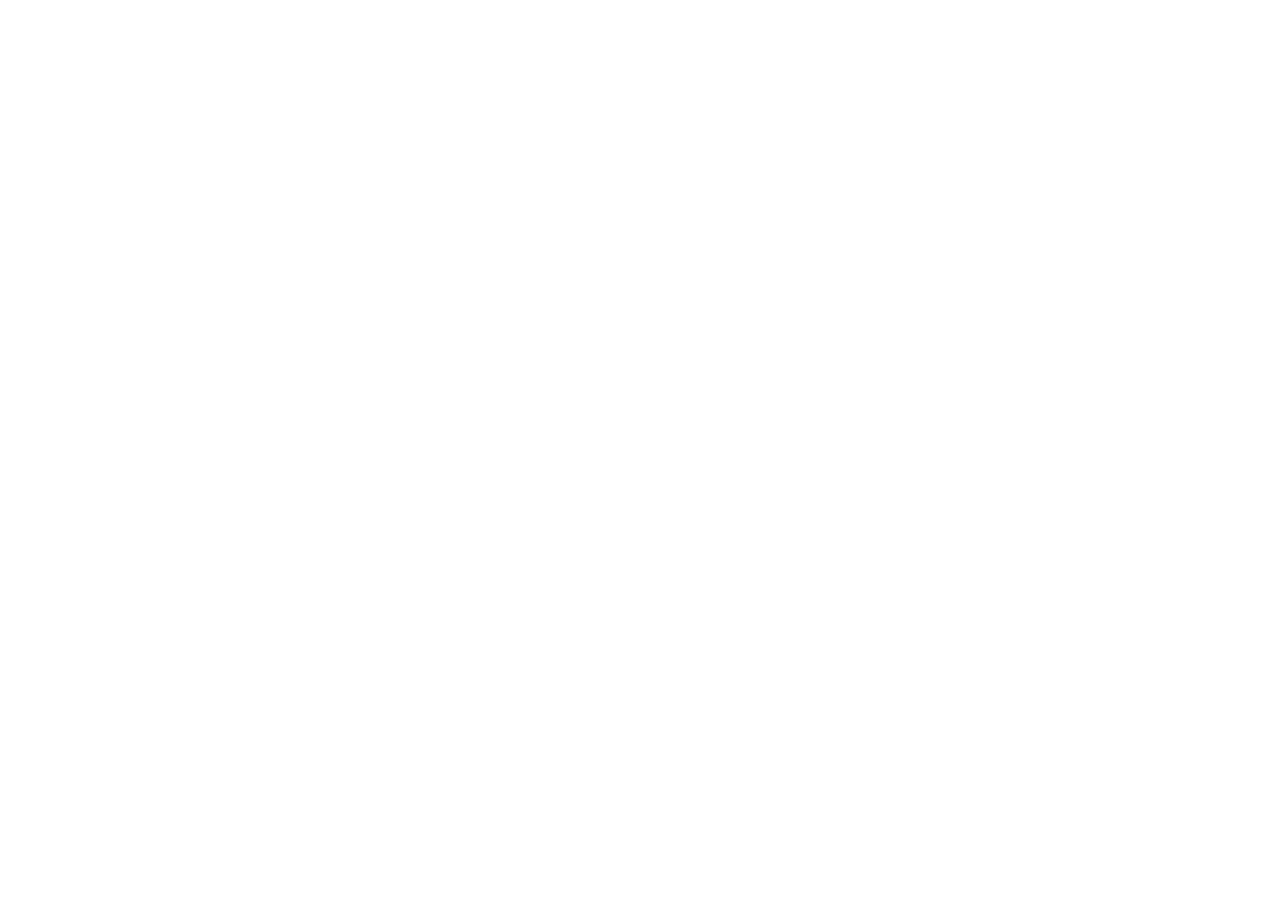
==== index.html @ 1eedc79b "init: initial commit" ====
<!DOCTYPE html>
<html lang="en">

<head>
  <meta charset="UTF-8">
  <meta http-equiv="X-UA-Compatible" content="IE=edge">
  <meta name="viewport" content="width=device-width, initial-scale=1.0">
  <title>Collection App</title>
</head>

<body>
  <main class="container">
    
  </main>
</body>

</html>
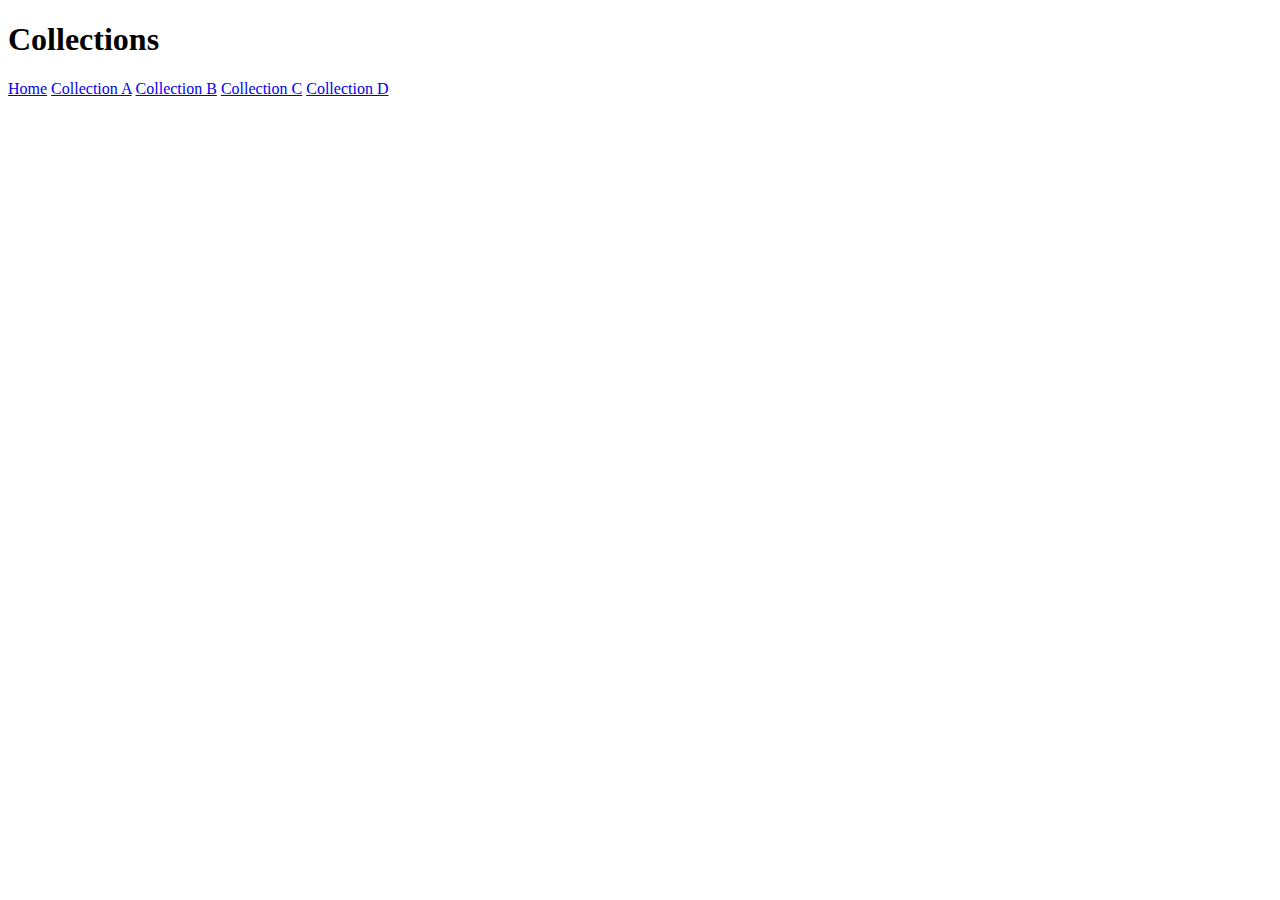
==== commit b129551d: "func: added navbar" ====
--- a/index.html
+++ b/index.html
@@ -6,12 +6,15 @@
   <meta http-equiv="X-UA-Compatible" content="IE=edge">
   <meta name="viewport" content="width=device-width, initial-scale=1.0">
   <title>Collection App</title>
+  <link rel="stylesheet" href="./styles/main.css">
 </head>
 
 <body>
   <main class="container">
-    
+    <h1 class="page-title">Collections</h1>
+    <nav class="nav-bar"></nav>
   </main>
+  <script src="./scripts/main.js" type="module"></script>
 </body>
 
 </html>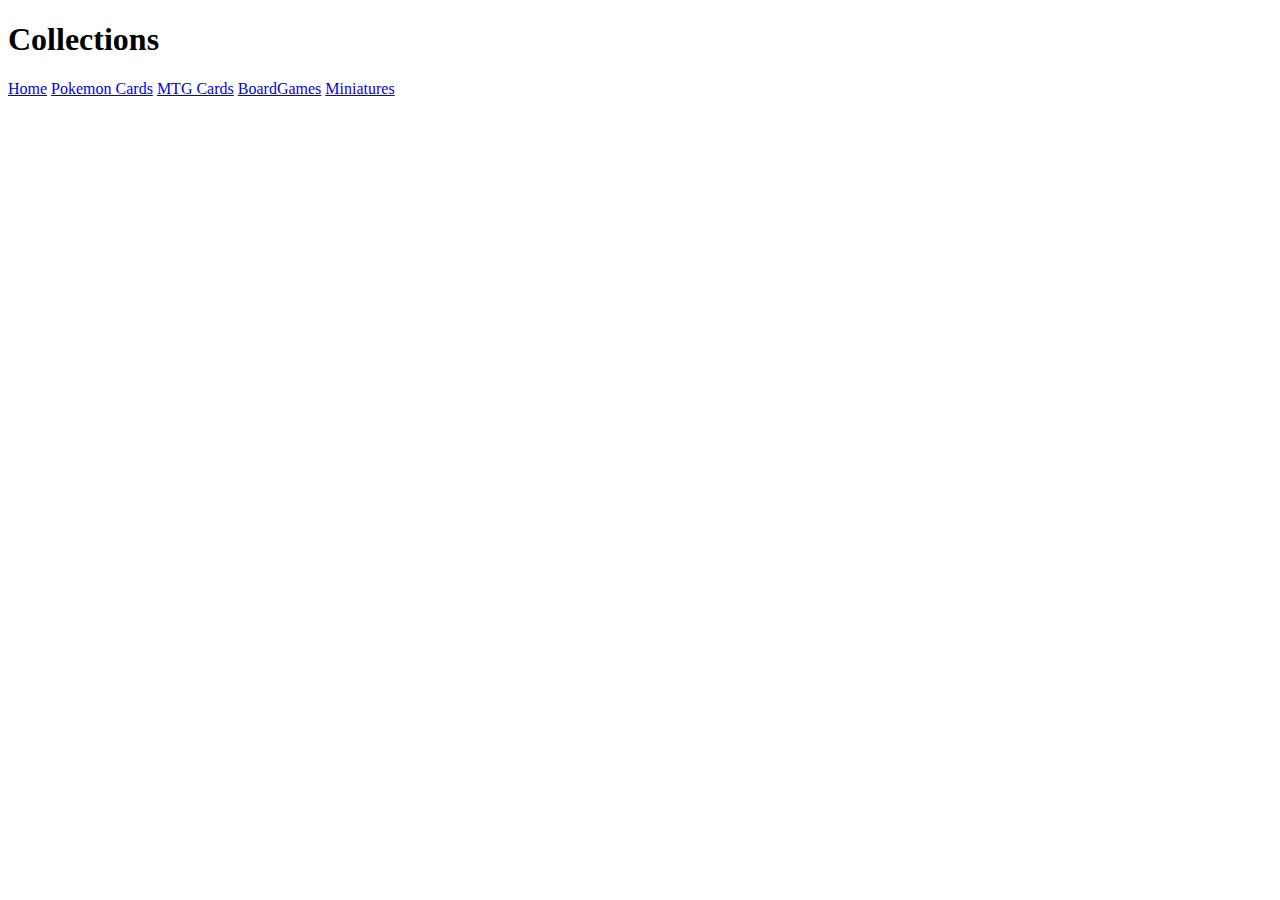
==== commit d615eb64: "func: add and remove boardgames from collection in database" ====
--- a/index.html
+++ b/index.html
@@ -13,6 +13,7 @@
   <main class="container">
     <h1 class="page-title">Collections</h1>
     <nav class="nav-bar"></nav>
+    <div class="latest-boardgame"></div>
   </main>
   <script src="./scripts/main.js" type="module"></script>
 </body>
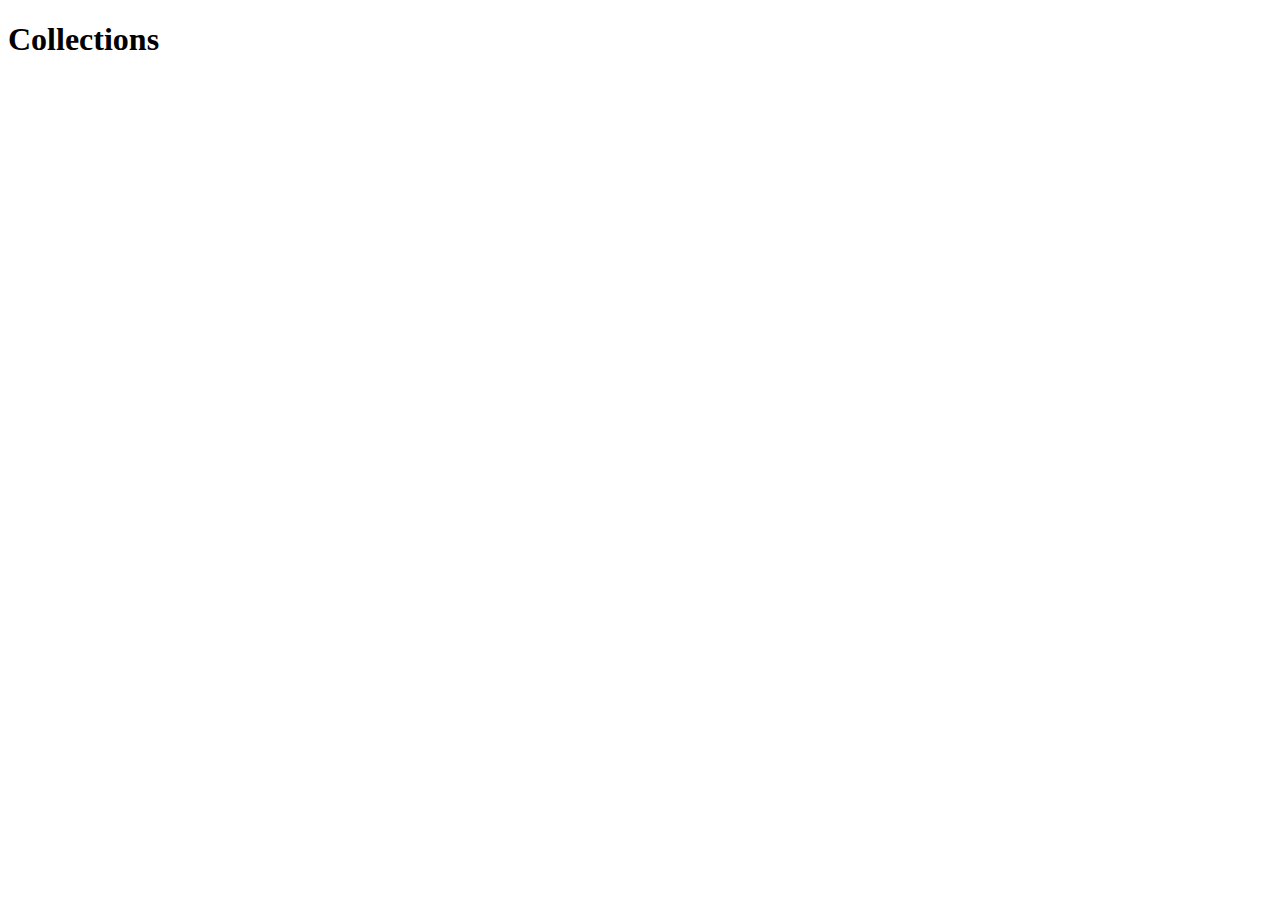
==== commit c3a91e0c: "func: latest miniature on home page" ====
--- a/index.html
+++ b/index.html
@@ -14,6 +14,7 @@
     <h1 class="page-title">Collections</h1>
     <nav class="nav-bar"></nav>
     <div class="latest-boardgame"></div>
+    <div class="latest-miniature"></div>
   </main>
   <script src="./scripts/main.js" type="module"></script>
 </body>
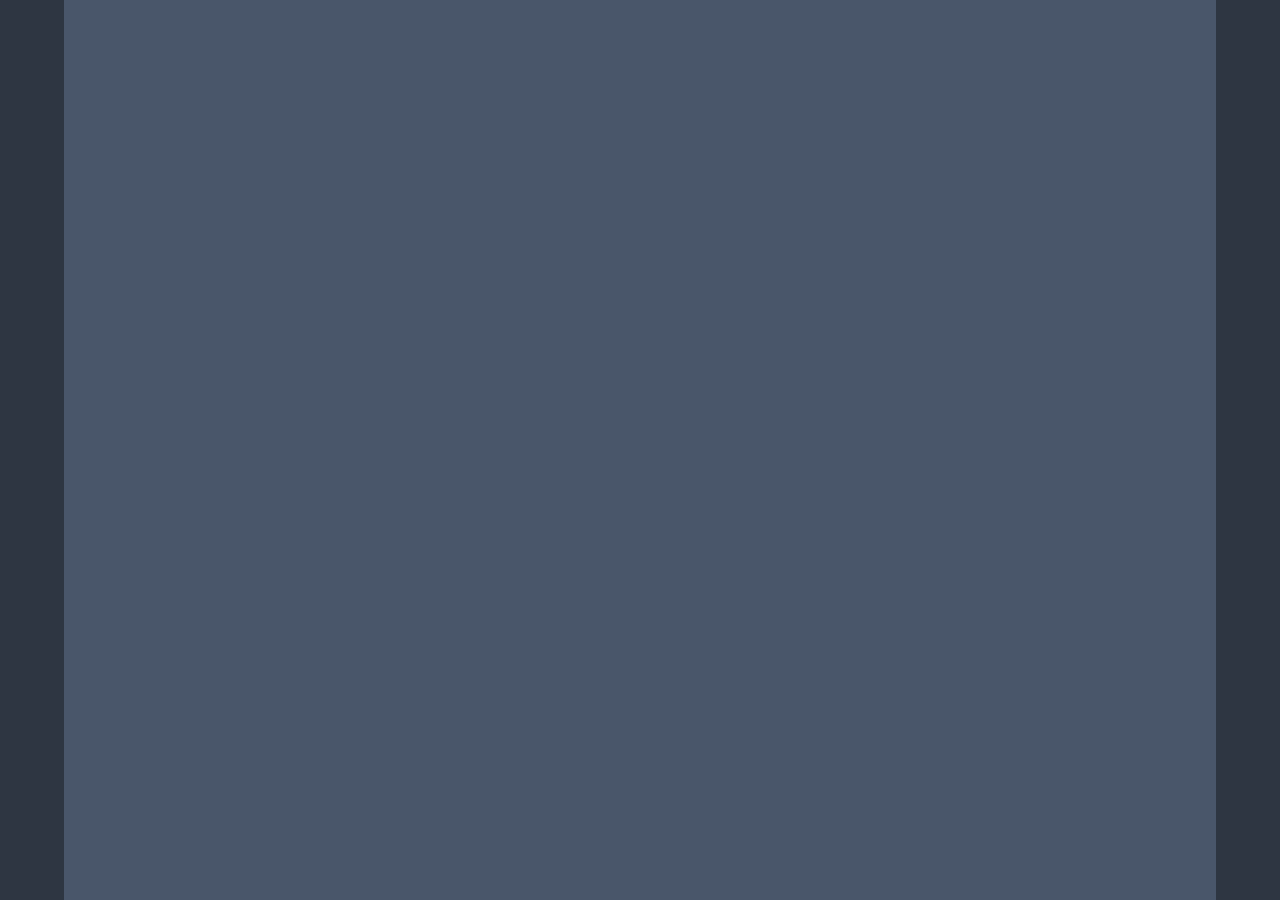
==== commit 6b39c888: "style: added basic css for main and pokemon" ====
--- a/index.html
+++ b/index.html
@@ -11,10 +11,8 @@
 
 <body>
   <main class="container">
-    <h1 class="page-title">Collections</h1>
     <nav class="nav-bar"></nav>
-    <div class="latest-boardgame"></div>
-    <div class="latest-miniature"></div>
+    <section class="content-container"></section>
   </main>
   <script src="./scripts/main.js" type="module"></script>
 </body>
--- a/styles/main.css
+++ b/styles/main.css
@@ -0,0 +1,51 @@
+@import url("./mtg.css");
+@import url("./pokemon.css");
+
+html {
+  height: 100%;
+}
+
+body {
+  font-family: "Helvetica", Arial, sans-serif;
+  font-size: 16px;
+  line-height: 1.5;
+  color: white;
+  background-color: #2e3642;
+  margin: 0;
+}
+
+.container {
+  display: flex;
+  flex-direction: column;
+  width: 90%;
+  height: 100vh;
+  max-width: 1200px;
+  margin: 0 auto;
+}
+
+nav {
+  width: 100%;
+  margin: 0;
+  background-color: rgba(99, 117, 145, 100%);
+}
+
+.page-title {
+  display: inline-block;
+  padding-left: 10%;
+  padding-right: 10%;
+}
+
+nav a {
+  display: inline-block;
+  margin: 0;
+  padding: 10px;
+  text-decoration: none;
+  font-weight: bold;
+  color: white;
+}
+
+.content-container {
+  padding: 1rem;
+  background-color: rgba(99, 117, 145, 50%);
+  flex: 1;
+}
